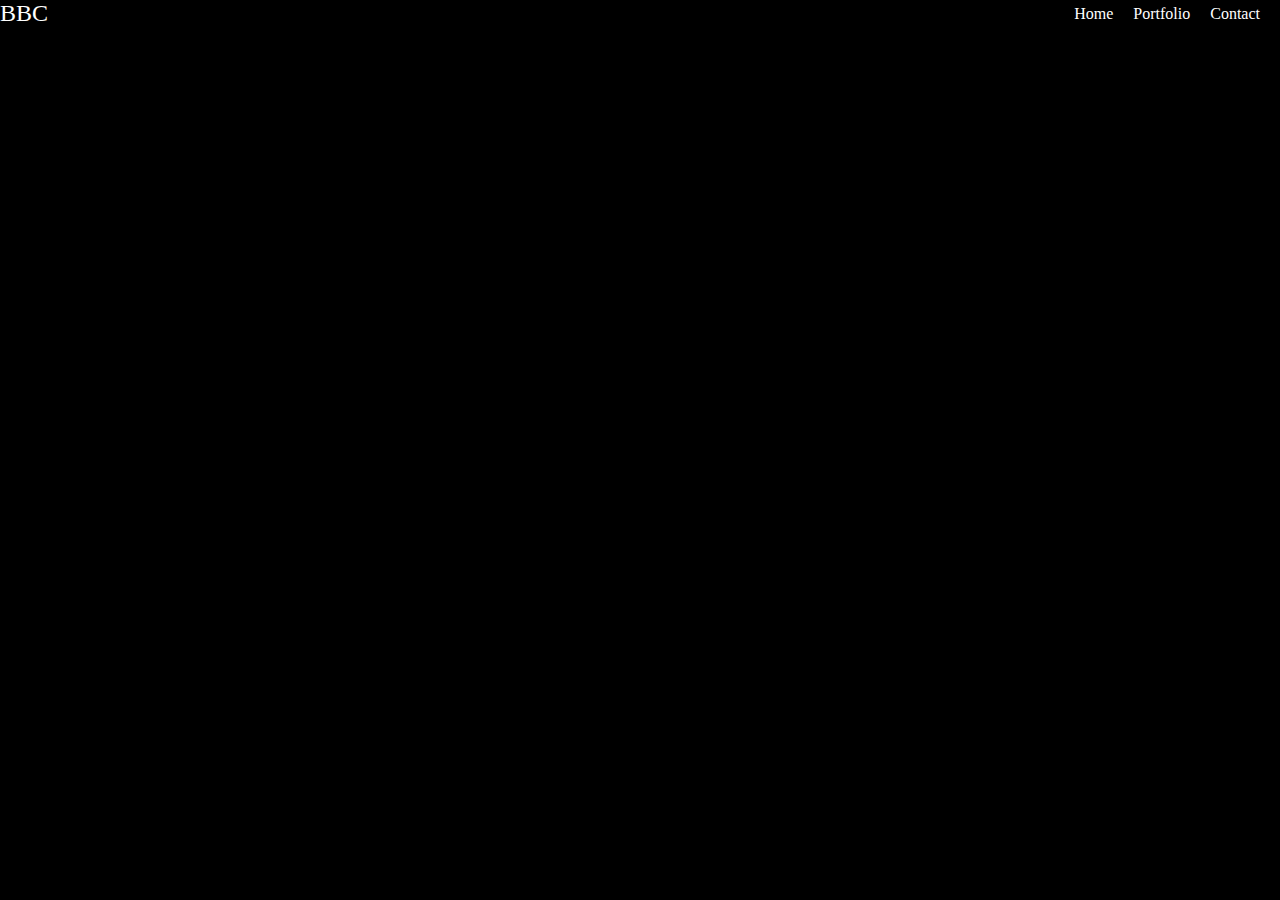
==== index.html @ 044130e0 "Add html and style" ====
<!DOCTYPE html>
<html lang="en">
<head>
    <meta charset="UTF-8">
    <meta name="viewport" content="width=device-width, initial-scale=1.0">
    <title>Portfolio-Generator</title>
    <link rel="stylesheet" href="style.css">
</head>
<body>
    <div class="container">
        <div class="hero">
            <div class="logo">BBC</div>
            <div class="navbar">
                <ul>
                    <li>Home</li>
                    <li>Portfolio</li>
                    <li>Contact</li>
                </ul>
            </div>
        </div>
    </div>
</body>
</html>
---- style.css ----
*{
    padding: 0;
    margin: 0;
    box-sizing: border-box;
}
body{
    background: black;
    color: white;
}
/* -------------- Header Section -------------- */
.hero{
    display: flex;
    justify-content: space-between;
    align-items: center;
}
.logo{
    font-size: 1.5rem;
}
.navbar ul{
    list-style: none;
    display: flex;
    /* justify-content: space-evenly; */
    margin-right: 20px;
    align-items: center;
    gap: 20px;
}
.navbar li{
    font-size: 1rem;
}
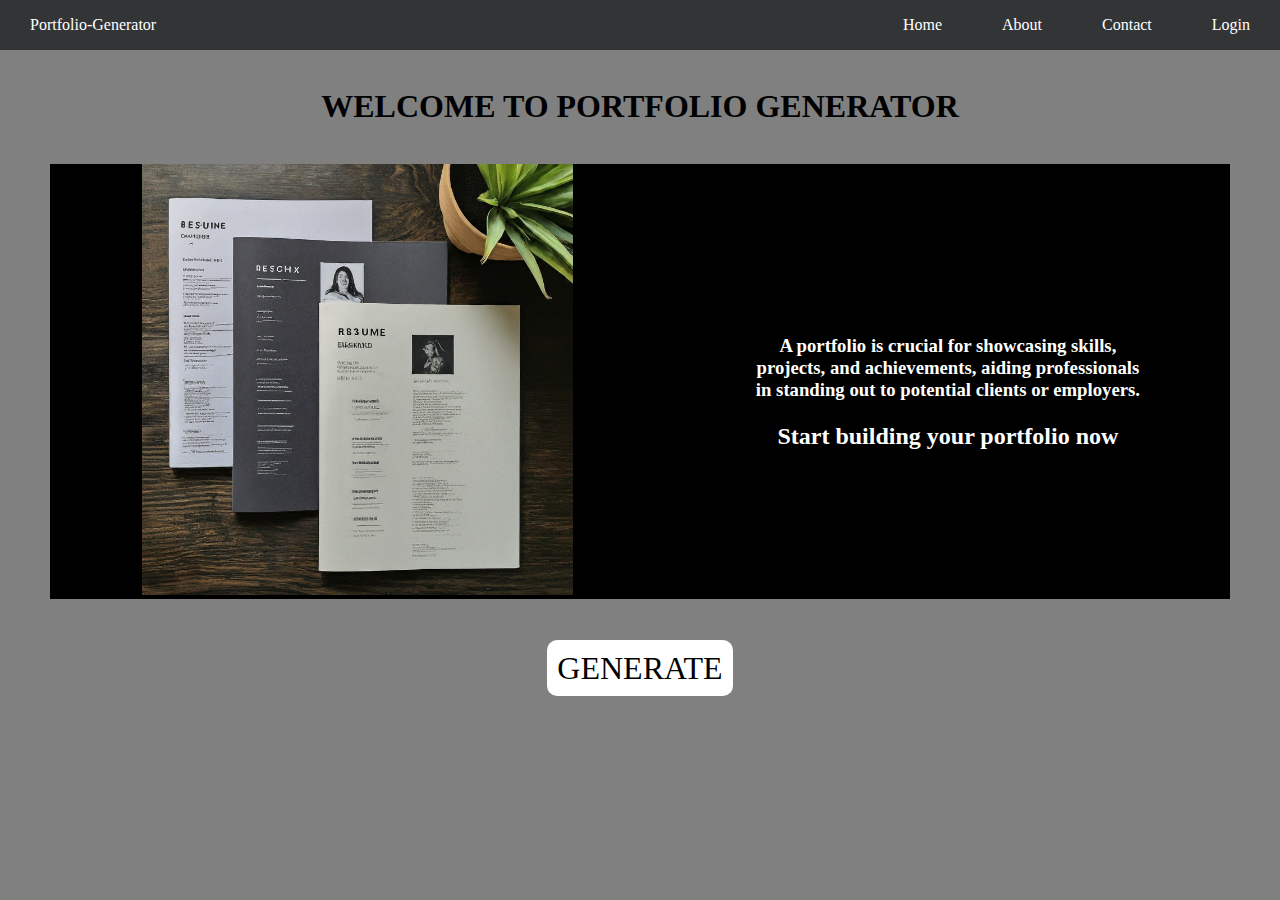
==== commit 8770d389: "Removed 1st Page" ====
--- a/index.html
+++ b/index.html
@@ -1,23 +1,60 @@
 <!DOCTYPE html>
 <html lang="en">
+
 <head>
     <meta charset="UTF-8">
     <meta name="viewport" content="width=device-width, initial-scale=1.0">
     <title>Portfolio-Generator</title>
     <link rel="stylesheet" href="style.css">
 </head>
+
 <body>
     <div class="container">
-        <div class="hero">
-            <div class="logo">BBC</div>
-            <div class="navbar">
-                <ul>
-                    <li>Home</li>
-                    <li>Portfolio</li>
-                    <li>Contact</li>
-                </ul>
+        <div class="nav">
+            <ul class="sideBar">
+                <li onclick="hideSideBar()"><a href="#"><svg xmlns="http://www.w3.org/2000/svg" height="24" viewBox="0 -960 960 960" width="24"><path d="m256-200-56-56 224-224-224-224 56-56 224 224 224-224 56 56-224 224 224 224-56 56-224-224-224 224Z"/></svg></a></li>
+                <li><a href="#">Home</a></li>
+                <li><a href="#">About</a></li>
+                <li><a href="#">Contact</a></li>
+                <li><a href="#">Login</a></li>
+            </ul>
+
+            <ul class="topBar">
+                <li><a href="#">Portfolio-Generator</a></li>
+                <li class="hideOnMobile"><a href="#">Home</a></li>
+                <li class="hideOnMobile"><a href="#">About</a></li>
+                <li class="hideOnMobile"><a href="#">Contact</a></li>
+                <li class="hideOnMobile"><a href="#">Login</a></li>
+                <li class="menu-button"onclick=showSideBar()><a href="#"><svg xmlns="http://www.w3.org/2000/svg" height="24" viewBox="0 -960 960 960" width="24"><path d="M120-240v-80h720v80H120Zm0-200v-80h720v80H120Zm0-200v-80h720v80H120Z"/></svg></a></li>
+            </ul>
+        
+        </div>
+        <div class="mainSection">
+            <div class="heading"><h1>WELCOME TO PORTFOLIO GENERATOR</h1></div>
+            <div class="mainContent">
+                <div class="slider">
+                    <img class="slider-img"src="../images/sliderImages/slider1.jpeg">
+                </div>
+                <div class="textContent">
+                    <h3>A portfolio is crucial for showcasing skills, projects, and achievements, aiding professionals in standing out
+                         to potential clients or employers.</h3>
+                    <h2>Start building your portfolio now</h2>     
+                </div>
+                
             </div>
+            <div class="generate"> <a href="../2nd Page/index.html"> <span class="btn">GENERATE</span> </a> </div>
         </div>
     </div>
+    <script>
+        function showSideBar(){
+            const x = document.querySelector('.sideBar');
+            x.style.display='flex';
+        }
+        function hideSideBar(){
+            const x = document.querySelector('.sideBar');
+            x.style.display='none';
+        }
+    </script>
 </body>
+
 </html>--- a/style.css
+++ b/style.css
@@ -1,29 +1,216 @@
 *{
+    margin:0;
     padding: 0;
-    margin: 0;
-    box-sizing: border-box;
 }
 body{
-    background: black;
-    color: white;
-}
-/* -------------- Header Section -------------- */
-.hero{
+    min-height: 100vh;
+    background-color: gray;
+}
+a {
+    text-decoration: none;
+    color:inherit;
+}
+
+.topBar{
+    width:100%;
+    list-style-type: none;
+    display:flex;
+    justify-content: flex-end;
+    align-items: center;
+}
+.nav {
+    background-color: rgb(51, 52, 54);
+}
+.nav li{
+    height:50px;
+}
+.nav a{
+    height:100%;
+    padding: 0 30px;
+    text-decoration: none;
+    color:white;
     display: flex;
-    justify-content: space-between;
     align-items: center;
 }
-.logo{
+.nav li:first-child{
+    margin-right: auto;
+}
+.sideBar a{
+    color:black;
+}
+.sideBar{
+    background-color: aliceblue;
+    list-style-type: none;
+    position: fixed;
+    top:0;
+    right: 0;
+    z-index: 999;
+    display: none;
+    flex-direction: column;
+    align-items: flex-start;
+    justify-content: flex-start;
+    height:100vh;
+    width: 250px;
+    box-shadow: -10px 0 10px rgba(0,0,0,0.1);
+}
+.sideBar li{
+    width: 100%;
+}
+.menu-button{
+    display: none;
+}
+@media(max-width:800px) {
+    .hideOnMobile{
+        display: none;
+    }
+    .menu-button{
+        display: block;
+    }
+    .mainContent {
+        flex-direction: column;
+    }
+    
+}
+@media(max-width:400px) {
+    .sideBar{
+        width:100%;
+    }
+}
+.heading {
+    margin: 3%;
+}
+.mainSection {
+    text-align: center;
+}
+.mainContent {
+    margin: 20px 50px;
+    color:white;
+    background-color: black;
+    display: flex;
+}
+.slider-img {
+    
+    width: 70%;
+    min-width: 250px;
+    
+}
+.textContent{
+    margin: 5%;
+    display: flex;
+    flex-direction: column;
+    justify-content: center;
+}
+.textContent h3 {
+    margin:5%;
+}
+.generate {
+    margin: 4%;
+}
+.btn {
+    margin: 5% 0;
+    border-radius: 10px;
+    padding:10px;
+    font-size: 2rem;
+    background-color: white;
+}
+.btn:hover{
+    color:white;
+    background-color: black;
+    cursor: pointer;
+}
+
+/* Second Page Start Here */
+/* mainSection,mainContent,heading,slider,slider-img,textContent,generate,btn */
+/* ABOVE CLASSES ARE USED IN FIRST PAGE */
+.imgSection {
+    margin:3%;
+    text-align: center;
+}
+.portfolioImage{
+    width: 50%;
+    
+}
+
+.allbtn{
+    text-align: center;
+    margin: 3%;
+}
+.buttons {
+    background-color: white;
+    color: black;
+    padding: 15px 32px;
+    text-align: center;
+    display: inline-block;
+    font-size: 16px;
+    margin: 4px 2px;
+    cursor: pointer;
+  }
+  .buttons:hover,.buttons:active{
+    background-color: black;
+    color:white;
+  }
+  @media(max-width:800px) {
+    .portfolioImage {
+        width: 90vw;
+        height: 70vh;
+    }
+    .buttons {
+        padding: 10px 16px;
+    }
+}
+/* Third Page Start Here */
+/* mainSection,mainContent,heading,slider,slider-img,textContent,generate,btn */
+/* ABOVE CLASSES ARE USED IN FIRST PAGE */
+/* imgSection,portfolioImage,allbtn,buttons */
+/* ABOVE CLASSES ARE USED IN SECOND PAGE */  
+
+.template {
+    font-family:'Gill Sans', 'Gill Sans MT', Calibri, 'Trebuchet MS', sans-serif;
+    margin:3% auto ;
+    
+    width: 50%;
+    display: grid;
+    grid-template-columns: 40% 60%;
+    border: 2px solid black;
+}
+.template p,h3 {
+    margin: 2%;
+}
+.left {
+    padding: 10%;
+    background-color: white;
+}
+.right {
+    
+    padding: 10%;
+    background-color: lightblue;
+}
+.profileImg {
+    margin:10%;
+    width: 70%;
+    border: 2px solid black;
+    border-radius: 50%;
+}
+.name {
+    margin:5% 1%;
+    font-size: 150%;
+}
+.head {
+    padding:2%;
+    background-color: white;
+}
+.download {
+    margin:3%;
+    text-align: center;
+}
+.downloadbtn {
+    border-radius: 10px;
+    padding:10px;
     font-size: 1.5rem;
-}
-.navbar ul{
-    list-style: none;
-    display: flex;
-    /* justify-content: space-evenly; */
-    margin-right: 20px;
-    align-items: center;
-    gap: 20px;
-}
-.navbar li{
-    font-size: 1rem;
-}
+    background-color: white;
+}
+.downloadbtn:hover {
+    background-color: black;
+    color:white;
+    cursor:pointer;
+}